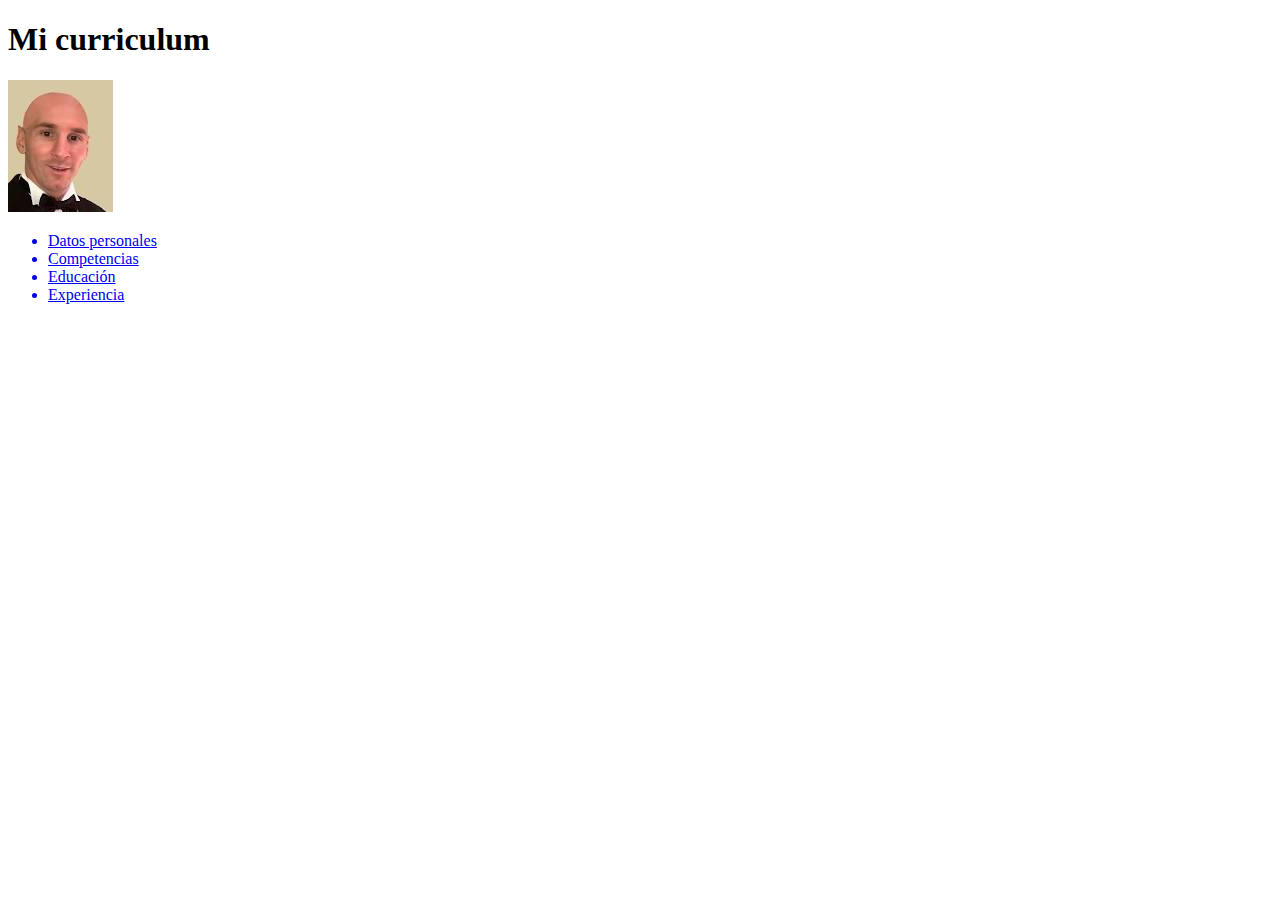
==== index.html @ 7c90301b "version1" ====
<!DOCTYPE html>
<html lang="en">
<head>
    <meta charset="UTF-8">
    <meta name="viewport" content="width=device-width, initial-scale=1.0">
    <title>Mi curriculum</title>
</head>
<body>
    <h1>Mi curriculum</h1>
    <img src="img/meci.jpg" alt="foto messi">
    <ul>
        <a href="index.html"><li>Datos personales</li></a>
        <a href="competencias.htm"l><li>Competencias</li></a>
        <a href="educacion.html"><li>Educación</li></a>
        <a href="experiencia.html"><li>Experiencia</li></a>
    </ul>
</body>
</html>
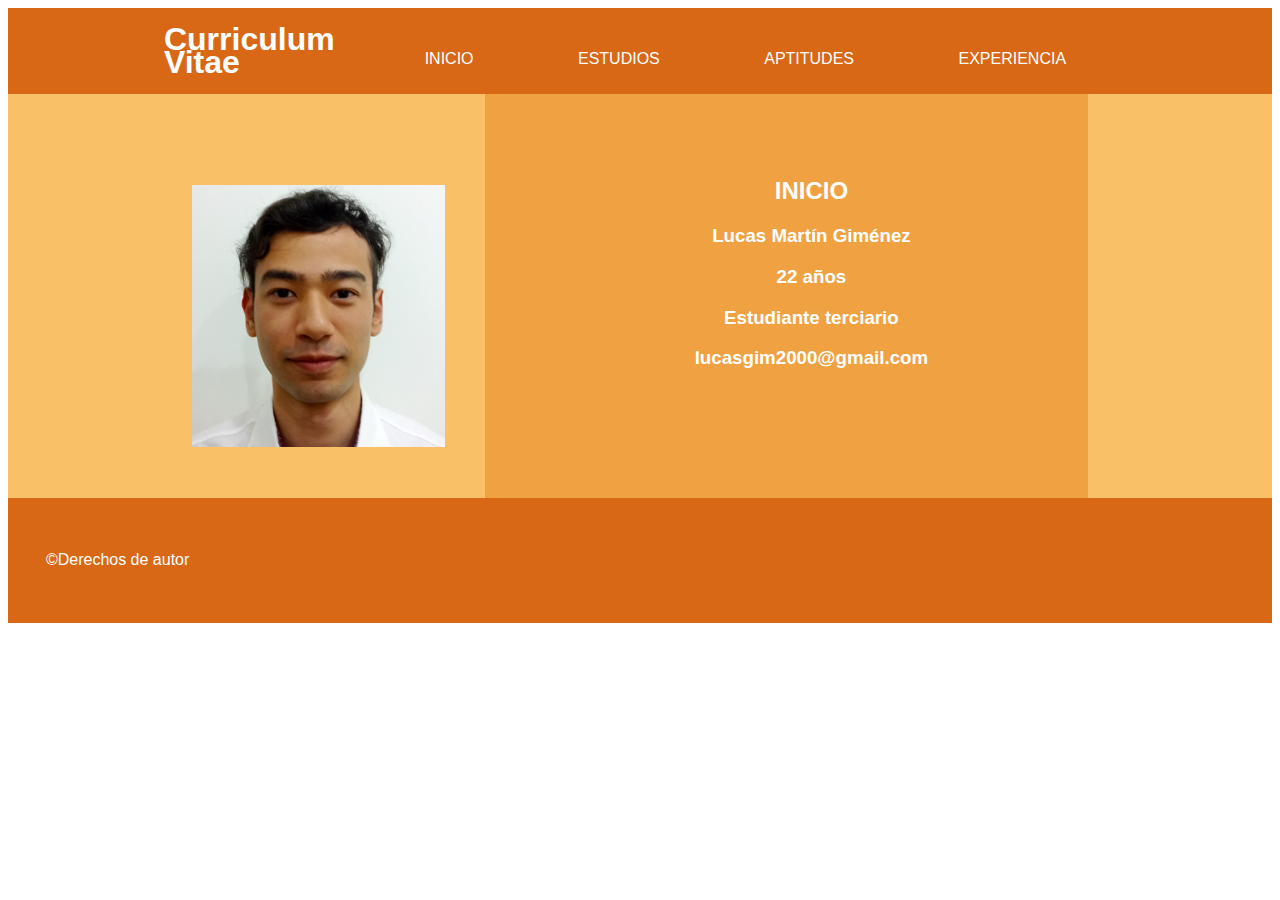
==== commit 0d12c917: "Add files via upload" ====
--- a/index.html
+++ b/index.html
@@ -1,18 +1,50 @@
-<!DOCTYPE html>
+<html><!DOCTYPE html>
 <html lang="en">
 <head>
     <meta charset="UTF-8">
     <meta name="viewport" content="width=device-width, initial-scale=1.0">
-    <title>Mi curriculum</title>
+    <link rel="stylesheet" href="estilos.css">
+    <title>cvLucas</title>
 </head>
+
 <body>
-    <h1>Mi curriculum</h1>
-    <img src="img/meci.jpg" alt="foto messi">
-    <ul>
-        <a href="index.html"><li>Datos personales</li></a>
-        <a href="competencias.htm"l><li>Competencias</li></a>
-        <a href="educacion.html"><li>Educación</li></a>
-        <a href="experiencia.html"><li>Experiencia</li></a>
-    </ul>
+
+    <!--Menu-->
+    <nav>
+        <input type="checkbox" id="menu">
+        <label for="menu"> ☰ </label>
+        
+        <div>
+            <h1>Curriculum</h1>
+            <h1>Vitae</h1>
+        </div>
+        
+        <ul>
+            <li><a href="index.html">INICIO</a></li>
+            <li><a href="estudios.html">ESTUDIOS</a></li>
+            <li><a href="aptitudes.html">APTITUDES</a></li>
+            <li><a href="experiencia.html">EXPERIENCIA</a></li>
+         </ul>
+    </nav>
+
+    <!--Contenido principal-->
+    <main>
+        <div class="cajaCompleta">  
+            <img src="img/fotoInicio.png" alt="foto de perfil">
+
+            <div class="cajaTexto">
+                <h2>INICIO</h2>
+                <h3>Lucas Martín Giménez</h3>
+                <h3>22 años</h3>
+                <h3>Estudiante terciario</h3>
+                <h3>lucasgim2000@gmail.com</h3>
+            </div>
+        </div>
+    </main>
+
+    <!--Pie de página-->
+    <footer>
+        <p>©Derechos de autor</p>
+    </footer>
 </body>
 </html>--- a/estilos.css
+++ b/estilos.css
@@ -0,0 +1,134 @@
+body{
+    font-family: Arial, sans-serif;
+}
+
+h1{
+    line-height: 1px;
+    color:white;
+}
+
+/*color fuerte: #D86816, color medio: #F0A242, color claro: #F9C067*/
+/*@media para celulares*/
+
+nav{
+    background-color: #D86816;
+    display: flex;
+    padding: 10px 20px;
+    align-items: flex-end;
+    justify-content: center;
+}
+
+nav ul li{
+    display: inline-block;
+}
+
+nav ul li a{
+    color:white;
+    display:block;
+    padding-right: 50px;
+    padding-left: 50px;
+    text-decoration: none;
+}
+
+ul li a:hover{
+    background-color: #ad500d;
+}
+
+/*Pagina principal abajo, barra navegación arriba*/
+
+h2{
+    text-align: center;
+    color: white;
+}
+h3{
+    color:white;
+    text-align: center;
+}
+
+.cajaCompleta{
+    justify-content: center;
+    background-color: #F9C067;
+    display:flex;
+    align-items: center;
+}
+
+.cajaTexto{
+    background-color: #F0A242;
+    /*probar abajo*/
+    width: 20%;
+    height: 260px;
+    padding-top: 5%;
+    padding-left: 200px;
+    padding-right: 150px;
+    padding-bottom: 80px;
+    box-sizing: content-box;
+    color:white;
+}
+
+img{
+    /*probar tambien*/
+    width: 20%;
+    padding-top: 40px;
+    margin-right: 40px;
+    box-sizing: content-box;
+}
+
+/*footer abajo, pagina principal arriba*/
+footer{
+    background-color: #D86816;
+    font-family: Arial, sans-serif;
+    color: white;
+    padding:3%;
+}
+
+/*---------Celulares-----------------*/
+
+input{/*no muestra el botón de menu */
+    display: none;     
+}
+label{/*no muestra la etiqueta ☰ */
+    display:none;
+}
+
+@media (max-width: 700px) {
+    .cajaCompleta {
+        display: block;
+    }
+}
+@media (max-width: 700px) {
+    .cajatexto {
+        padding-left: 10px;
+    }
+
+}
+
+
+@media (max-width: 700px){
+
+    input:checked  ~ ul{   /*muestra todas el contenido de todas las etiquetas ul */
+        display:block;
+    }
+           
+    nav ul li{                         /*elimina el margen  de cada botón */
+         margin: 0px;
+         text-align: left;
+    }
+
+    label{                      /* dibuja la etiqueta ☰  con formato botón */
+        box-sizing: border-box;
+        display: block;
+        border: 1px solid black;
+        border-radius: 5px;
+        width: 30px;
+        height: 30px;
+        line-height: 30px;
+        font-weight: bold;
+        text-align: center;
+        user-select: none;
+        }
+    ul{                          /*deja de mostrar el bloque contenedor de los botones horizontales */
+        display: none;
+        background-color: #D86816;  
+    }
+
+}
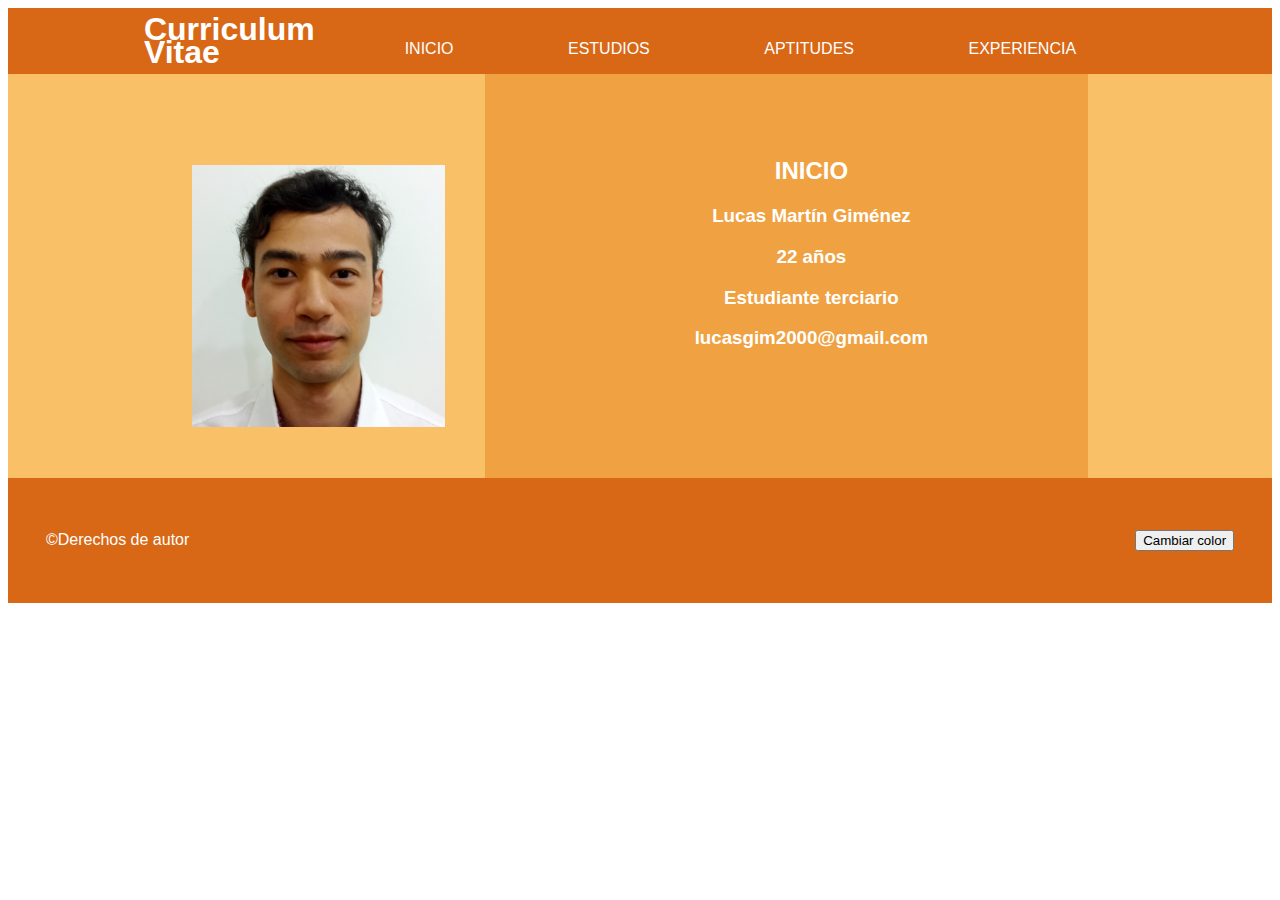
==== commit 83d5b2a2: "Add files via upload" ====
--- a/index.html
+++ b/index.html
@@ -4,7 +4,24 @@
     <meta charset="UTF-8">
     <meta name="viewport" content="width=device-width, initial-scale=1.0">
     <link rel="stylesheet" href="estilos.css">
+    <script src="scripts.js"></script>
     <title>cvLucas</title>
+
+    <script>
+        // Obtener los valores de los colores almacenados del almacenamiento local
+        var colorPrimario = localStorage.getItem("colorPrimario");
+        var colorMedio = localStorage.getItem("colorMedio");
+        var colorClaro = localStorage.getItem("colorClaro");
+        var colorTextoHover = localStorage.getItem("colorTextoHover");
+    
+        // Establecer los valores de los colores en el CSS
+        var root = document.documentElement;
+        root.style.setProperty("--color-primario", colorPrimario);
+        root.style.setProperty("--color-medio", colorMedio);
+        root.style.setProperty("--color-claro", colorClaro);
+        root.style.setProperty("--color-textohover", colorTextoHover);
+    </script>
+
 </head>
 
 <body>
@@ -45,6 +62,7 @@
     <!--Pie de página-->
     <footer>
         <p>©Derechos de autor</p>
+        <button onclick="changeColor(true)">Cambiar color</button>
     </footer>
 </body>
 </html>--- a/estilos.css
+++ b/estilos.css
@@ -1,3 +1,12 @@
+:root {
+    --color-primario: #D86816;
+    --color-medio: #F0A242;
+    --color-claro: #F9C067;
+    --color-texto: #FFFFFF;
+    --color-textohover: #ad500d;
+}
+  
+
 body{
     font-family: Arial, sans-serif;
 }
@@ -11,15 +20,15 @@
 /*@media para celulares*/
 
 nav{
-    background-color: #D86816;
+    background-color: var(--color-primario);
     display: flex;
-    padding: 10px 20px;
     align-items: flex-end;
     justify-content: center;
 }
 
 nav ul li{
     display: inline-block;
+    margin-right: 10px;
 }
 
 nav ul li a{
@@ -31,7 +40,7 @@
 }
 
 ul li a:hover{
-    background-color: #ad500d;
+    background-color: var(--color-textohover);
 }
 
 /*Pagina principal abajo, barra navegación arriba*/
@@ -47,13 +56,13 @@
 
 .cajaCompleta{
     justify-content: center;
-    background-color: #F9C067;
+    background-color: var(--color-claro);
     display:flex;
     align-items: center;
 }
 
 .cajaTexto{
-    background-color: #F0A242;
+    background-color: var(--color-medio);
     /*probar abajo*/
     width: 20%;
     height: 260px;
@@ -62,7 +71,7 @@
     padding-right: 150px;
     padding-bottom: 80px;
     box-sizing: content-box;
-    color:white;
+    color: var(--color-texto);
 }
 
 img{
@@ -75,10 +84,13 @@
 
 /*footer abajo, pagina principal arriba*/
 footer{
-    background-color: #D86816;
+    background-color: var(--color-primario);
     font-family: Arial, sans-serif;
-    color: white;
+    color: var(--color-texto);
     padding:3%;
+    display: flex;
+  justify-content: space-between;
+  align-items: center;
 }
 
 /*---------Celulares-----------------*/
@@ -117,7 +129,8 @@
     label{                      /* dibuja la etiqueta ☰  con formato botón */
         box-sizing: border-box;
         display: block;
-        border: 1px solid black;
+        border: 1px solid white;
+        color: white;
         border-radius: 5px;
         width: 30px;
         height: 30px;
@@ -125,10 +138,13 @@
         font-weight: bold;
         text-align: center;
         user-select: none;
+        position: absolute;
+        top: 10px;
+        right: 10px;
         }
     ul{                          /*deja de mostrar el bloque contenedor de los botones horizontales */
         display: none;
-        background-color: #D86816;  
+        background-color: var(--color-primario);  
     }
 
 }
